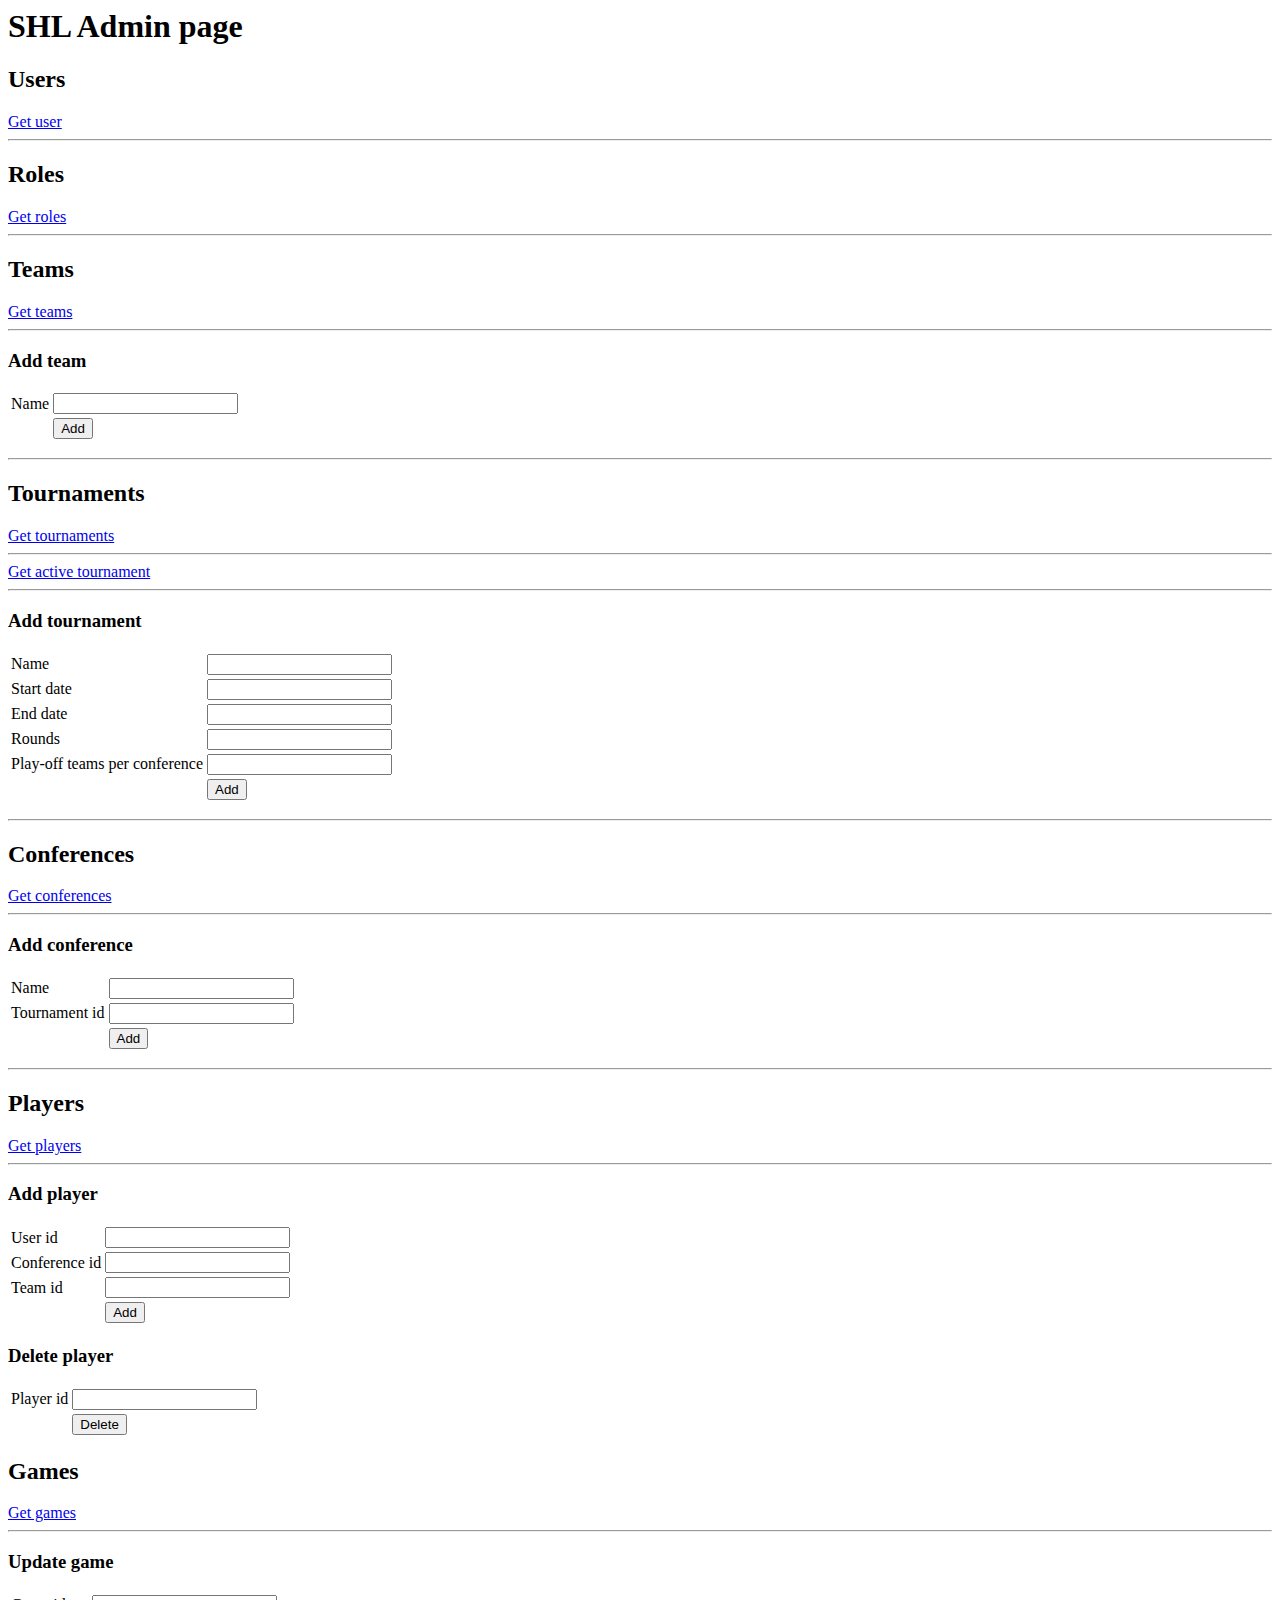
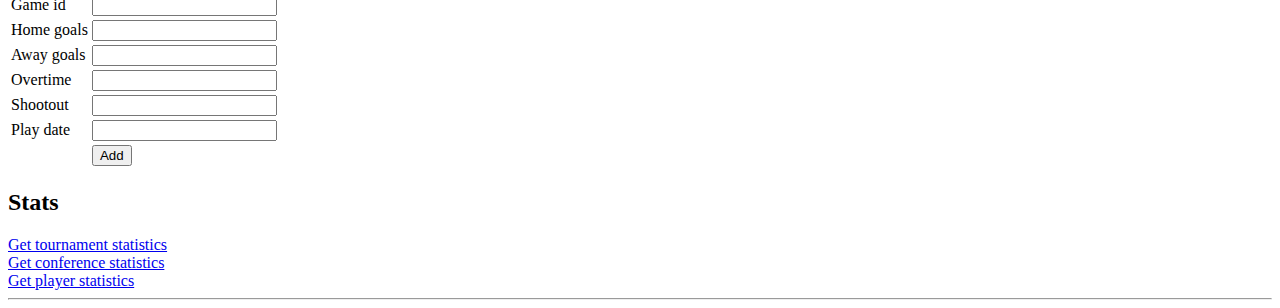
==== resources/public/test.html @ 978ccef1 "Listing of all tournaments" ====
<html>
<head>
    <title>SHL Admin page</title>
</head>
<body>
    <h1>SHL Admin page</h1>
    
    <h2>Users</h2>
    <div>
        <a href="/users/<username>/">Get user</a>
    </div>
    <hr />
    
    <h2>Roles</h2>
    <div>
        <a href="/roles/">Get roles</a>
    </div>
    <hr />
    
    
    <h2>Teams</h2>
    <div>
        <a href="/teams/">Get teams</a>
    </div>
    <hr />
    
    <h3>Add team</h3>
    <div>
        <form action="/teams/" method="post">
            <table>
                <tr>
                    <td>Name</td>
                    <td><input type="text" name="name" /></td>
                </tr>
                <tr>
                    <td>&nbsp;</td>
                    <td><input type="submit" value="Add" /></td>
                </tr>
            </table>
        </form>
    </div>
    <hr />
    
    <h2>Tournaments</h2>
    <div>
        <a href="/tournaments/">Get tournaments</a>
    </div>
    <hr />

    <div>
        <a href="/tournaments/active/">Get active tournament</a>
    </div>
    <hr />
    
    <h3>Add tournament</h3>
    <div>
        <form action="/tournaments/" method="post">
            <table>
                <tr>
                    <td>Name</td>
                    <td><input type="text" name="name" /></td>
                </tr>
                <tr>
                    <td>Start date</td>
                    <td><input type="text" name="startdate" /></td>
                </tr>
                <tr>
                    <td>End date</td>
                    <td><input type="text" name="enddate" /></td>
                </tr>
                <tr>
                    <td>Rounds</td>
                    <td><input type="text" name="games-per-player" /></td>
                </tr>
                <tr>
                    <td>Play-off teams per conference</td>
                    <td><input type="text" name="playoff-teams-per-conference" /></td>
                </tr>
                <tr>
                    <td>&nbsp;</td>
                    <td><input type="submit" value="Add" /></td>
                </tr>
            </table>
        </form>
    </div>
    <hr />
    
    <h2>Conferences</h2>
    <div>
        <a href="/tournaments/<id>/conferences/">Get conferences</a>
    </div>
    <hr />
    
    <h3>Add conference</h3>
    <div>
        <form action="/tournaments/conferences/" method="post">
            <table>
                <tr>
                    <td>Name</td>
                    <td><input type="text" name="name" /></td>
                </tr>
                <tr>
                    <td>Tournament id</td>
                    <td><input type="text" name="tournamentid" /></td>
                </tr>
                <tr>
                    <td>&nbsp;</td>
                    <td><input type="submit" value="Add" /></td>
                </tr>
            </table>
        </form>
    </div>
    <hr />
    
    <h2>Players</h2>
    <div>
        <a href="/players/conference/<conferenceid>/">Get players</a>
    </div>
    <hr />
    
    <h3>Add player</h3>
    <div>
        <form action="/players/" method="post">
            <table>
                <tr>
                    <td>User id</td>
                    <td><input type="text" name="userid" /></td>
                </tr>
                <tr>
                    <td>Conference id</td>
                    <td><input type="text" name="conferenceid" /></td>
                </tr>
                <tr>
                    <td>Team id</td>
                    <td><input type="text" name="teamid" /></td>
                </tr>
                <tr>
                    <td>&nbsp;</td>
                    <td><input type="submit" value="Add" /></td>
                </tr>
            </table>
        </form>
    </div>
    
    <h3>Delete player</h3>
    <div>
        <form action="/players/" method="delete">
            <table>
                <tr>
                    <td>Player id</td>
                    <td><input type="text" name="playerid" /></td>
                </tr>
                <tr>
                    <td>&nbsp;</td>
                    <td><input type="submit" value="Delete" /></td>
                </tr>
            </table>
        </form>
    </div>
    
    <h2>Games</h2>
    <div>
        <a href="/games/conference/<conferenceid>/">Get games</a>
    </div>
    <hr />
    
    <h3>Update game</h3>
    <div>
        <form action="/games/" method="put">
            <table>
                <tr>
                    <td>Game id</td>
                    <td><input type="text" name="gameid" /></td>
                </tr>
                <tr>
                    <td>Home goals</td>
                    <td><input type="text" name="home-goals" /></td>
                </tr>
                <tr>
                    <td>Away goals</td>
                    <td><input type="text" name="away-goals" /></td>
                </tr>
                <tr>
                    <td>Overtime</td>
                    <td><input type="text" name="overtime" /></td>
                </tr>
                <tr>
                    <td>Shootout</td>
                    <td><input type="text" name="shootout" /></td>
                </tr>
                <tr>
                    <td>Play date</td>
                    <td><input type="text" name="playdate" /></td>
                </tr>
                <tr>
                    <td>&nbsp;</td>
                    <td><input type="submit" value="Add" /></td>
                </tr>
            </table>
        </form>
    </div>
    
    <h2>Stats</h2>
    <div>
        <a href="/stats/tournament/<tournamentid>/">Get tournament statistics</a>
    </div>
    <div>
        <a href="/stats/conference/<conferenceid>/">Get conference statistics</a>
    </div>
    <div>
        <a href="/stats/player/<playerid>/">Get player statistics</a>
    </div>
    <hr />
    
</body>
</html>
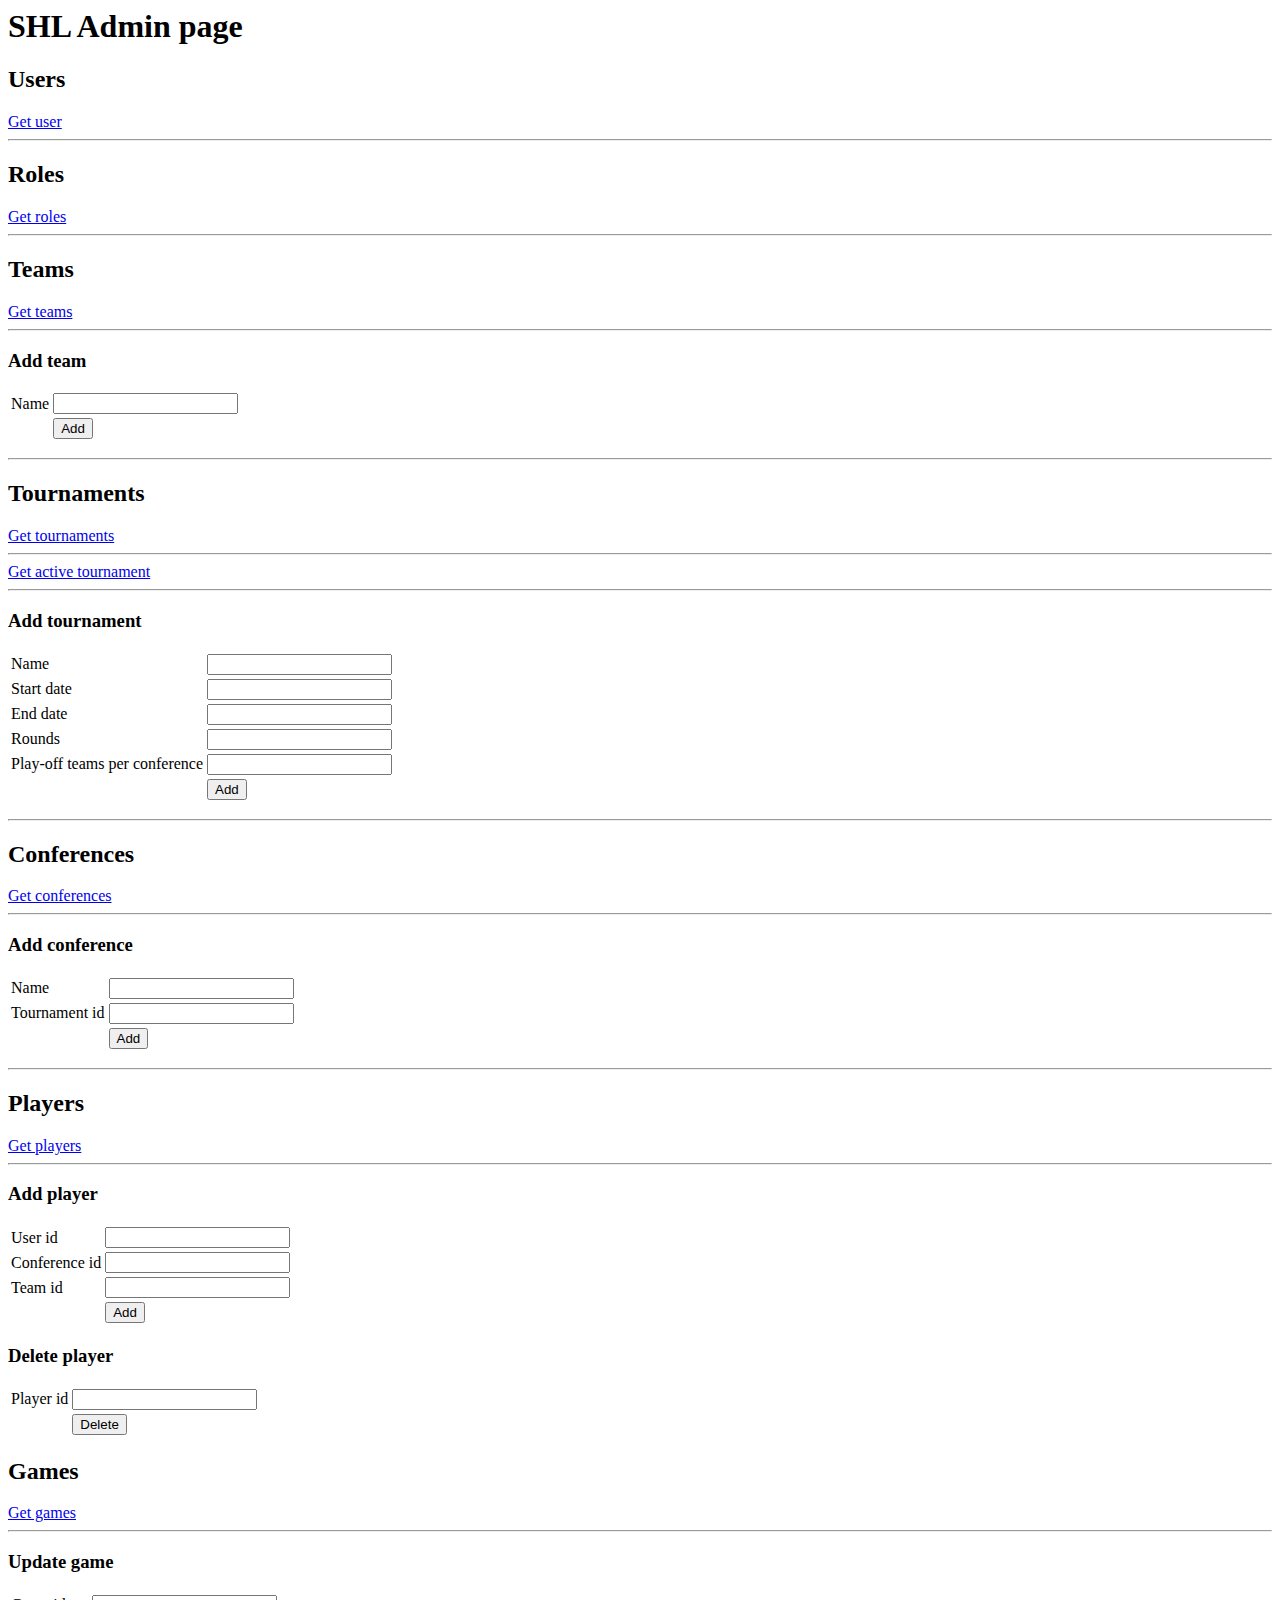
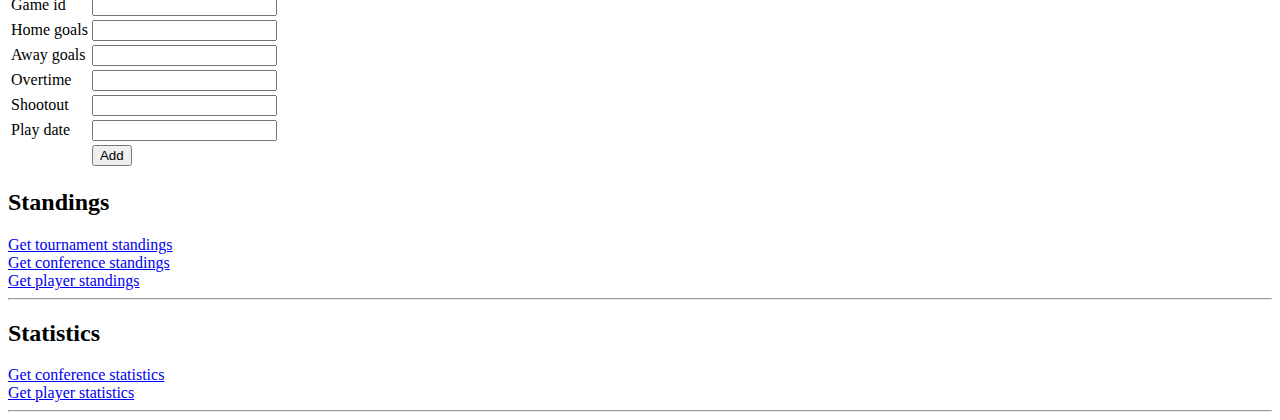
==== commit 3bac73d3: "Conference / tournament statistics" ====
--- a/resources/public/test.html
+++ b/resources/public/test.html
@@ -166,7 +166,7 @@
     
     <h3>Update game</h3>
     <div>
-        <form action="/games/" method="put">
+        <form action="/games/" method="post">
             <table>
                 <tr>
                     <td>Game id</td>
@@ -200,15 +200,25 @@
         </form>
     </div>
     
-    <h2>Stats</h2>
-    <div>
-        <a href="/stats/tournament/<tournamentid>/">Get tournament statistics</a>
-    </div>
-    <div>
-        <a href="/stats/conference/<conferenceid>/">Get conference statistics</a>
-    </div>
-    <div>
-        <a href="/stats/player/<playerid>/">Get player statistics</a>
+    <h2>Standings</h2>
+    <div>
+        <a href="/standings/tournament/<tournamentid>/">Get tournament standings</a>
+    </div>
+    <div>
+        <a href="/standings/conference/<conferenceid>/">Get conference standings</a>
+    </div>
+    <div>
+        <a href="/standings/player/<playerid>/">Get player standings</a>
+    </div>
+    <hr />
+    
+    
+    <h2>Statistics</h2>
+    <div>
+        <a href="/statistics/conference/<conferenceid>/">Get conference statistics</a>
+    </div>
+    <div>
+        <a href="/statistics/player/<playerid>/">Get player statistics</a>
     </div>
     <hr />
     
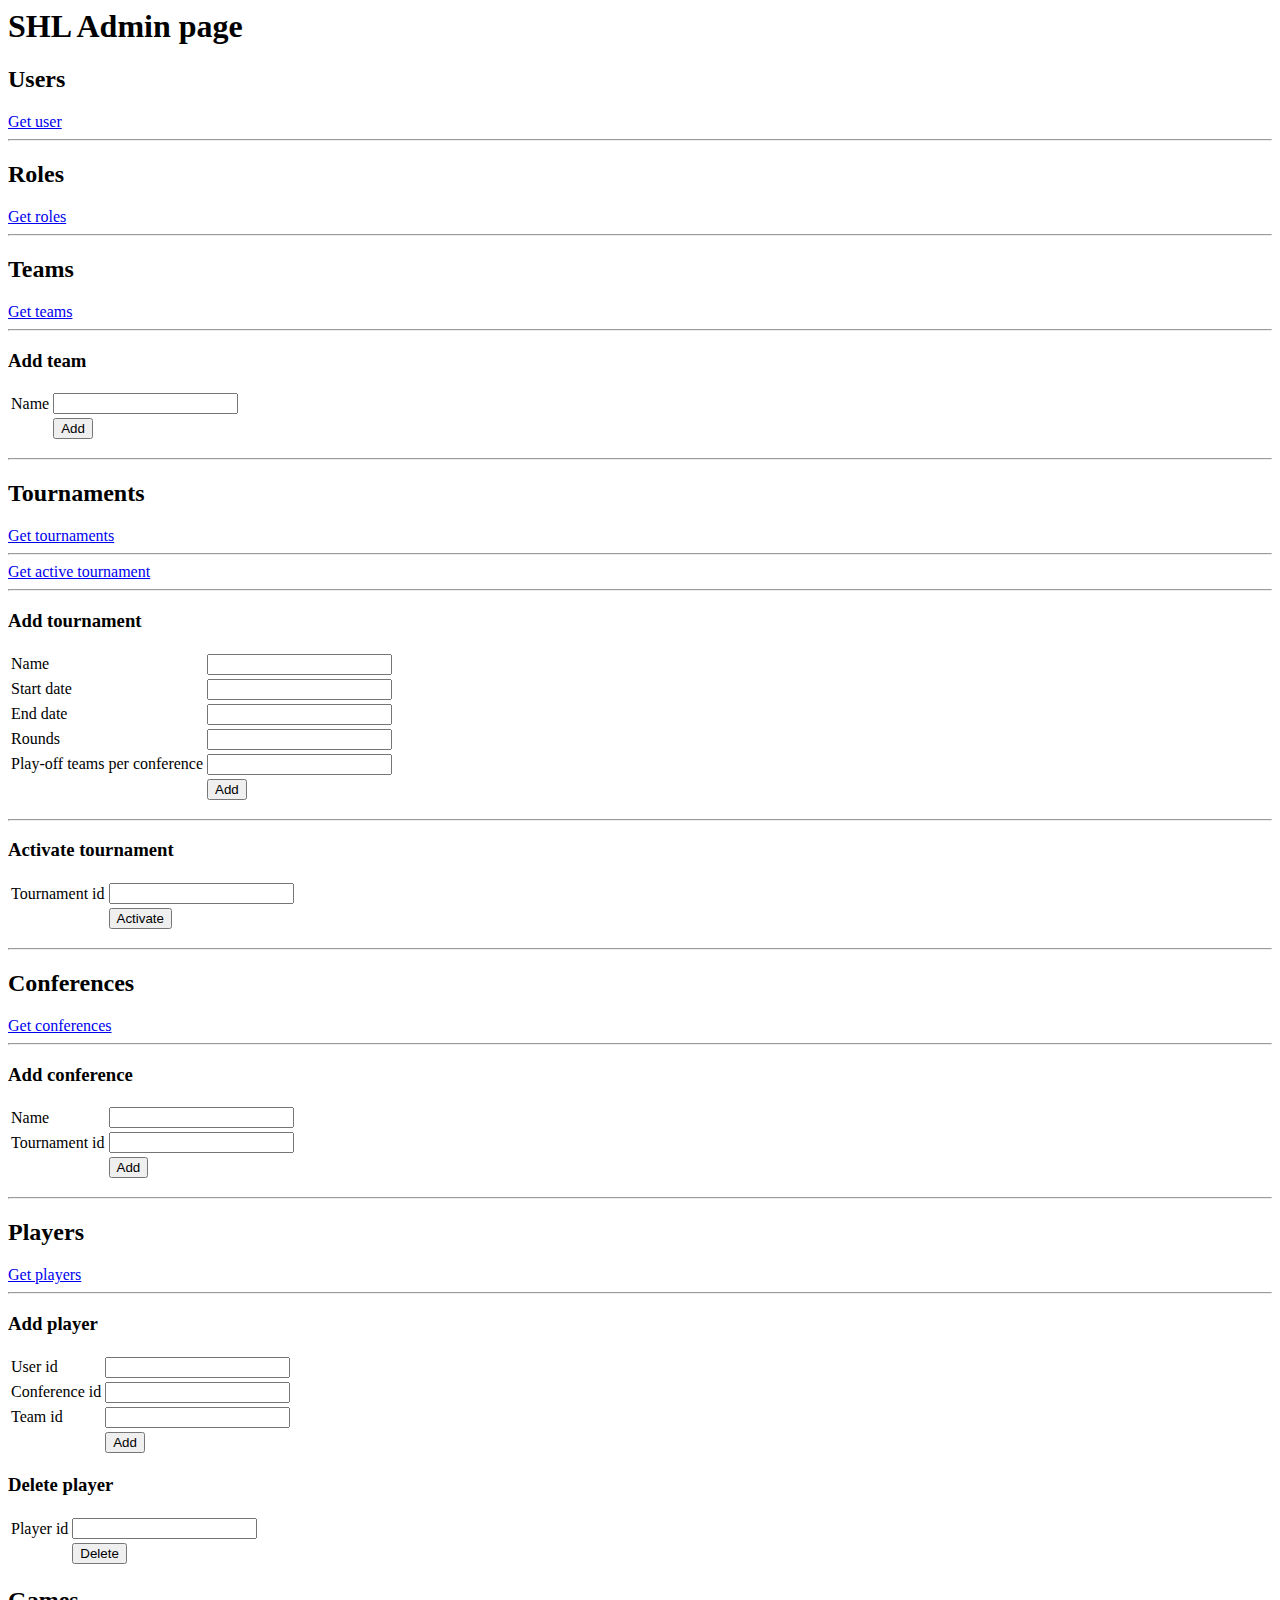
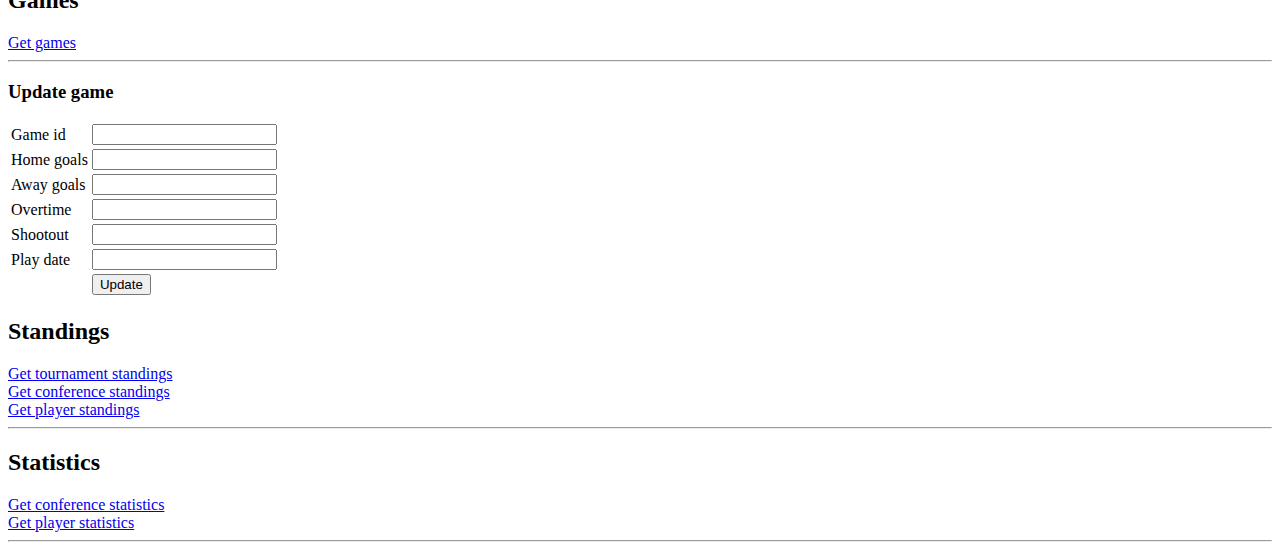
==== commit dd43440d: "POST request return saved data" ====
--- a/resources/public/test.html
+++ b/resources/public/test.html
@@ -70,15 +70,32 @@
                 </tr>
                 <tr>
                     <td>Rounds</td>
-                    <td><input type="text" name="games-per-player" /></td>
+                    <td><input type="number" name="games-per-player" /></td>
                 </tr>
                 <tr>
                     <td>Play-off teams per conference</td>
-                    <td><input type="text" name="playoff-teams-per-conference" /></td>
-                </tr>
-                <tr>
-                    <td>&nbsp;</td>
-                    <td><input type="submit" value="Add" /></td>
+                    <td><input type="number" name="playoff-teams-per-conference" /></td>
+                </tr>
+                <tr>
+                    <td>&nbsp;</td>
+                    <td><input type="submit" value="Add" /></td>
+                </tr>
+            </table>
+        </form>
+    </div>
+    <hr />
+    
+    <h3>Activate tournament</h3>
+    <div>
+        <form action="/tournaments/activate/" method="post">
+            <table>
+                <tr>
+                    <td>Tournament id</td>
+                    <td><input type="number" name="tournamentid" /></td>
+                </tr>
+                <tr>
+                    <td>&nbsp;</td>
+                    <td><input type="submit" value="Activate" /></td>
                 </tr>
             </table>
         </form>
@@ -101,7 +118,7 @@
                 </tr>
                 <tr>
                     <td>Tournament id</td>
-                    <td><input type="text" name="tournamentid" /></td>
+                    <td><input type="number" name="tournamentid" /></td>
                 </tr>
                 <tr>
                     <td>&nbsp;</td>
@@ -124,15 +141,15 @@
             <table>
                 <tr>
                     <td>User id</td>
-                    <td><input type="text" name="userid" /></td>
+                    <td><input type="number" name="userid" /></td>
                 </tr>
                 <tr>
                     <td>Conference id</td>
-                    <td><input type="text" name="conferenceid" /></td>
+                    <td><input type="number" name="conferenceid" /></td>
                 </tr>
                 <tr>
                     <td>Team id</td>
-                    <td><input type="text" name="teamid" /></td>
+                    <td><input type="number" name="teamid" /></td>
                 </tr>
                 <tr>
                     <td>&nbsp;</td>
@@ -148,7 +165,7 @@
             <table>
                 <tr>
                     <td>Player id</td>
-                    <td><input type="text" name="playerid" /></td>
+                    <td><input type="number" name="playerid" /></td>
                 </tr>
                 <tr>
                     <td>&nbsp;</td>
@@ -170,15 +187,15 @@
             <table>
                 <tr>
                     <td>Game id</td>
-                    <td><input type="text" name="gameid" /></td>
+                    <td><input type="number" name="gameid" /></td>
                 </tr>
                 <tr>
                     <td>Home goals</td>
-                    <td><input type="text" name="home-goals" /></td>
+                    <td><input type="number" name="home-goals" /></td>
                 </tr>
                 <tr>
                     <td>Away goals</td>
-                    <td><input type="text" name="away-goals" /></td>
+                    <td><input type="number" name="away-goals" /></td>
                 </tr>
                 <tr>
                     <td>Overtime</td>
@@ -194,7 +211,7 @@
                 </tr>
                 <tr>
                     <td>&nbsp;</td>
-                    <td><input type="submit" value="Add" /></td>
+                    <td><input type="submit" value="Update" /></td>
                 </tr>
             </table>
         </form>
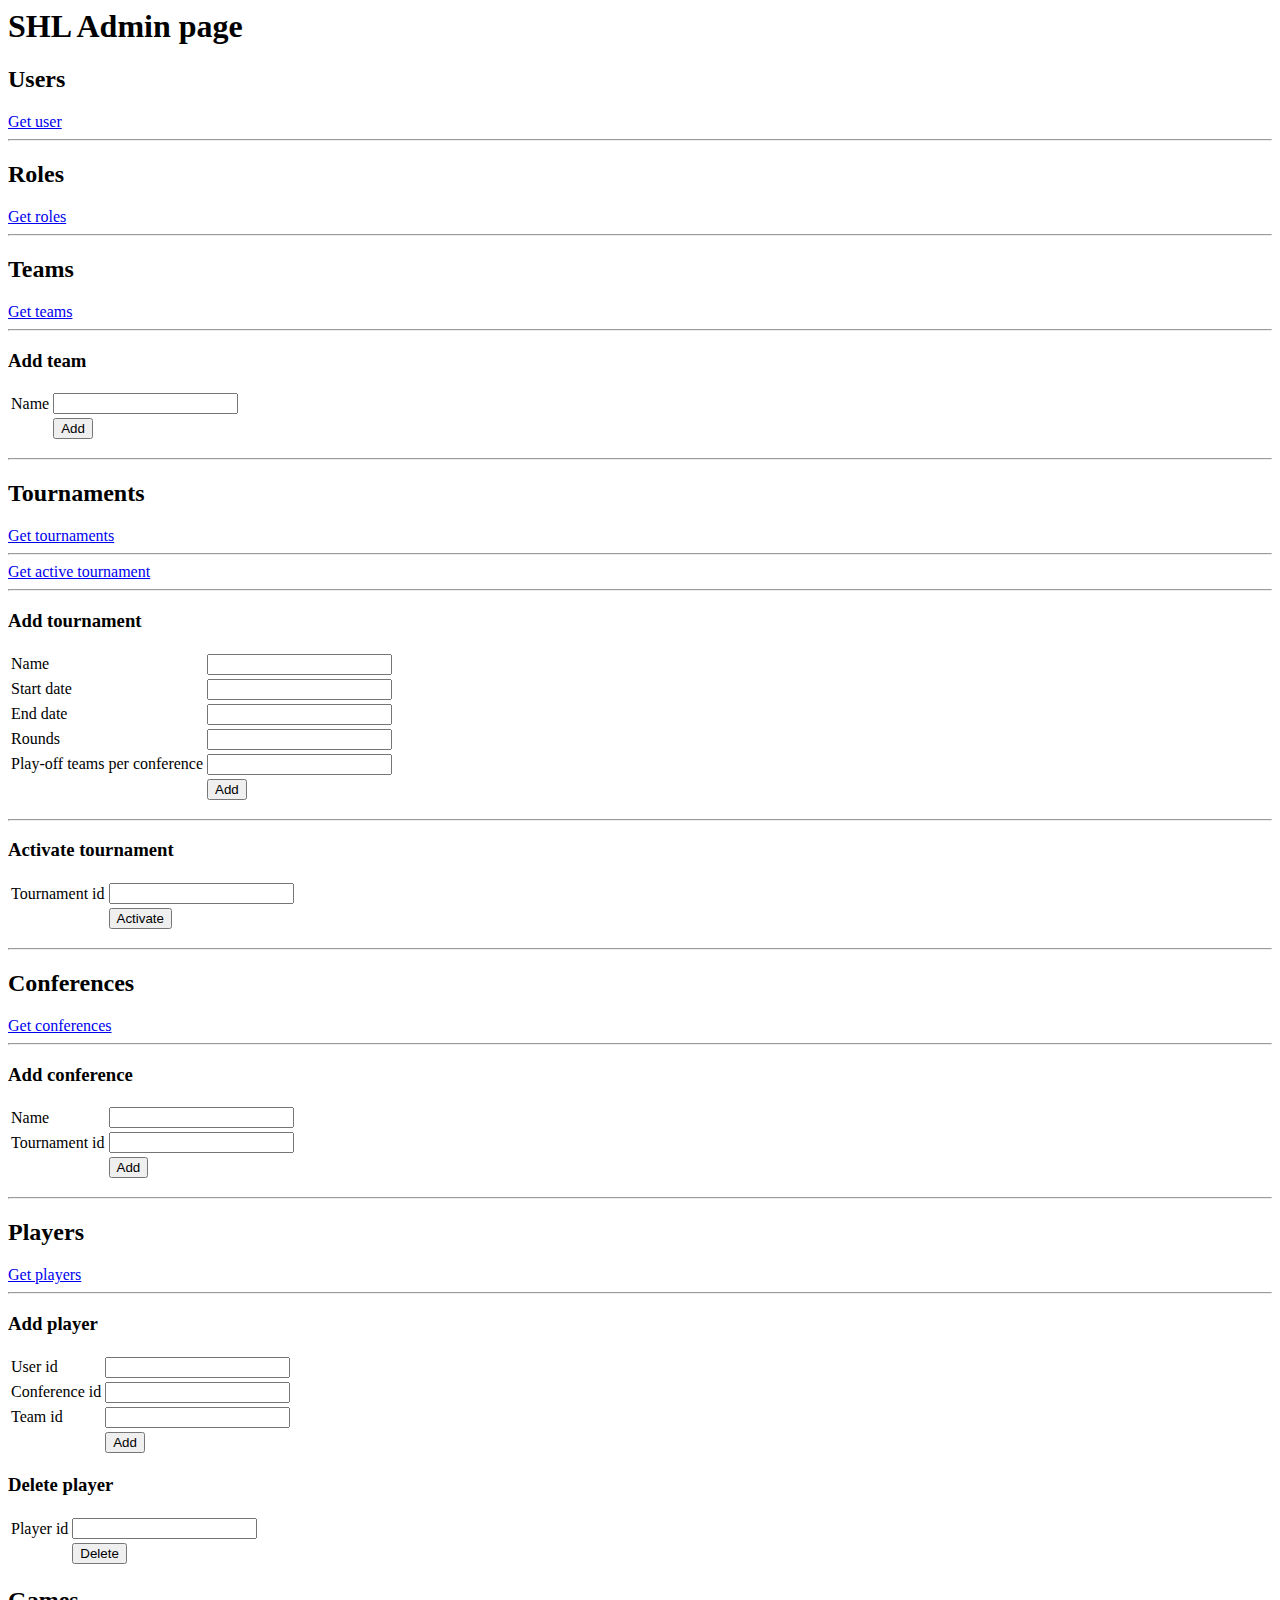
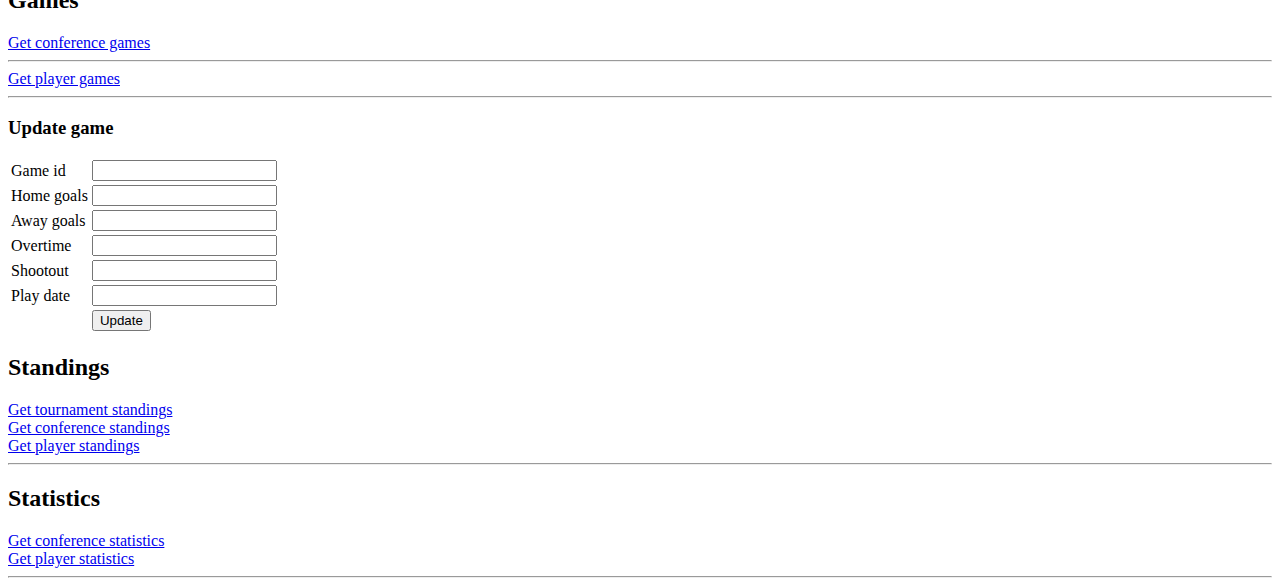
==== commit 0403de07: "Player's games" ====
--- a/resources/public/test.html
+++ b/resources/public/test.html
@@ -7,26 +7,26 @@
     
     <h2>Users</h2>
     <div>
-        <a href="/users/<username>/">Get user</a>
+        <a href="/shl/users/<username>/">Get user</a>
     </div>
     <hr />
     
     <h2>Roles</h2>
     <div>
-        <a href="/roles/">Get roles</a>
+        <a href="/shl/roles/">Get roles</a>
     </div>
     <hr />
     
     
     <h2>Teams</h2>
     <div>
-        <a href="/teams/">Get teams</a>
+        <a href="/shl/teams/">Get teams</a>
     </div>
     <hr />
     
     <h3>Add team</h3>
     <div>
-        <form action="/teams/" method="post">
+        <form action="/shl/teams/" method="post">
             <table>
                 <tr>
                     <td>Name</td>
@@ -43,18 +43,18 @@
     
     <h2>Tournaments</h2>
     <div>
-        <a href="/tournaments/">Get tournaments</a>
+        <a href="/shl/tournaments/">Get tournaments</a>
     </div>
     <hr />
 
     <div>
-        <a href="/tournaments/active/">Get active tournament</a>
+        <a href="/shl/tournaments/active/">Get active tournament</a>
     </div>
     <hr />
     
     <h3>Add tournament</h3>
     <div>
-        <form action="/tournaments/" method="post">
+        <form action="/shl/tournaments/" method="post">
             <table>
                 <tr>
                     <td>Name</td>
@@ -87,7 +87,7 @@
     
     <h3>Activate tournament</h3>
     <div>
-        <form action="/tournaments/activate/" method="post">
+        <form action="/shl/tournaments/activate/" method="post">
             <table>
                 <tr>
                     <td>Tournament id</td>
@@ -104,13 +104,13 @@
     
     <h2>Conferences</h2>
     <div>
-        <a href="/tournaments/<id>/conferences/">Get conferences</a>
+        <a href="/shl/tournaments/<id>/conferences/">Get conferences</a>
     </div>
     <hr />
     
     <h3>Add conference</h3>
     <div>
-        <form action="/tournaments/conferences/" method="post">
+        <form action="/shl/tournaments/conferences/" method="post">
             <table>
                 <tr>
                     <td>Name</td>
@@ -131,13 +131,13 @@
     
     <h2>Players</h2>
     <div>
-        <a href="/players/conference/<conferenceid>/">Get players</a>
+        <a href="/shl/players/conference/<conferenceid>/">Get players</a>
     </div>
     <hr />
     
     <h3>Add player</h3>
     <div>
-        <form action="/players/" method="post">
+        <form action="/shl/players/" method="post">
             <table>
                 <tr>
                     <td>User id</td>
@@ -161,7 +161,7 @@
     
     <h3>Delete player</h3>
     <div>
-        <form action="/players/" method="delete">
+        <form action="/shl/players/" method="delete">
             <table>
                 <tr>
                     <td>Player id</td>
@@ -177,13 +177,17 @@
     
     <h2>Games</h2>
     <div>
-        <a href="/games/conference/<conferenceid>/">Get games</a>
+        <a href="/shl/games/conference/<conferenceid>/">Get conference games</a>
+    </div>
+    <hr />
+	<div>
+        <a href="/shl/games/player/<playerid>/">Get player games</a>
     </div>
     <hr />
     
     <h3>Update game</h3>
     <div>
-        <form action="/games/" method="post">
+        <form action="/shl/games/" method="post">
             <table>
                 <tr>
                     <td>Game id</td>
@@ -219,23 +223,23 @@
     
     <h2>Standings</h2>
     <div>
-        <a href="/standings/tournament/<tournamentid>/">Get tournament standings</a>
-    </div>
-    <div>
-        <a href="/standings/conference/<conferenceid>/">Get conference standings</a>
-    </div>
-    <div>
-        <a href="/standings/player/<playerid>/">Get player standings</a>
+        <a href="/shl/standings/tournament/<tournamentid>/">Get tournament standings</a>
+    </div>
+    <div>
+        <a href="/shl/standings/conference/<conferenceid>/">Get conference standings</a>
+    </div>
+    <div>
+        <a href="/shl/standings/player/<playerid>/">Get player standings</a>
     </div>
     <hr />
     
     
     <h2>Statistics</h2>
     <div>
-        <a href="/statistics/conference/<conferenceid>/">Get conference statistics</a>
-    </div>
-    <div>
-        <a href="/statistics/player/<playerid>/">Get player statistics</a>
+        <a href="/shl/statistics/conference/<conferenceid>/">Get conference statistics</a>
+    </div>
+    <div>
+        <a href="/shl/statistics/player/<playerid>/">Get player statistics</a>
     </div>
     <hr />
     
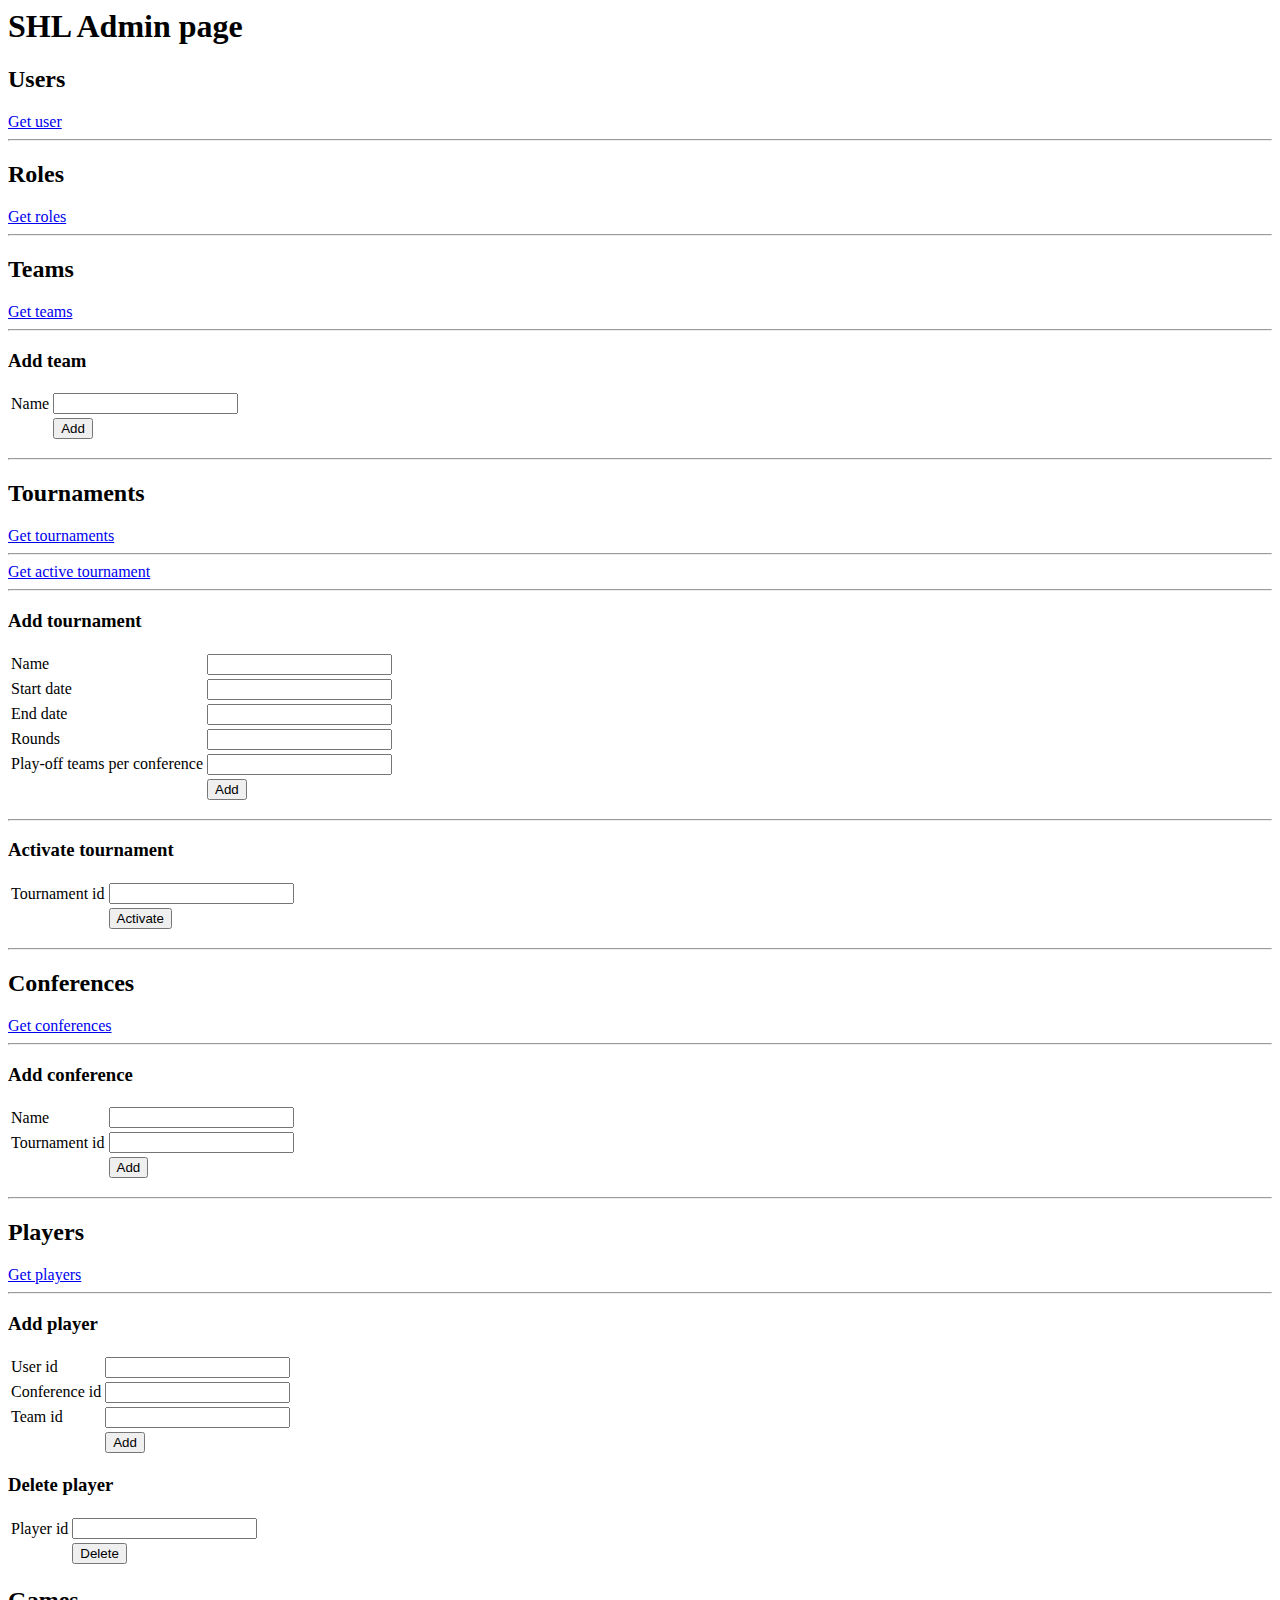
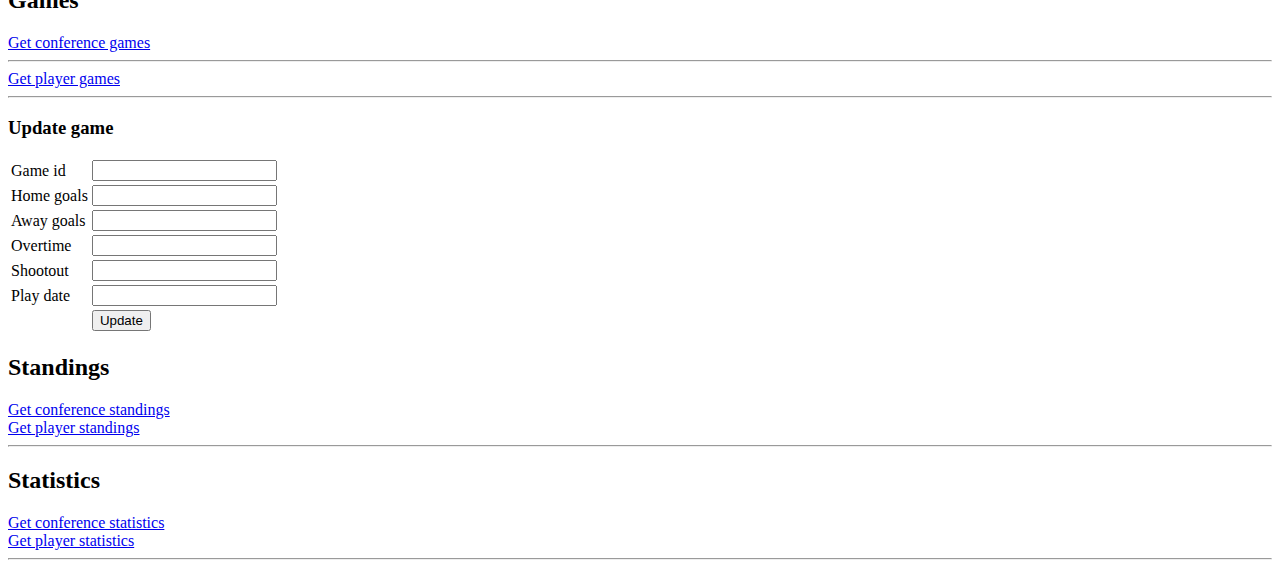
==== commit 43b5b15f: "Correct sort to standings" ====
--- a/resources/public/test.html
+++ b/resources/public/test.html
@@ -223,9 +223,6 @@
     
     <h2>Standings</h2>
     <div>
-        <a href="/shl/standings/tournament/<tournamentid>/">Get tournament standings</a>
-    </div>
-    <div>
         <a href="/shl/standings/conference/<conferenceid>/">Get conference standings</a>
     </div>
     <div>
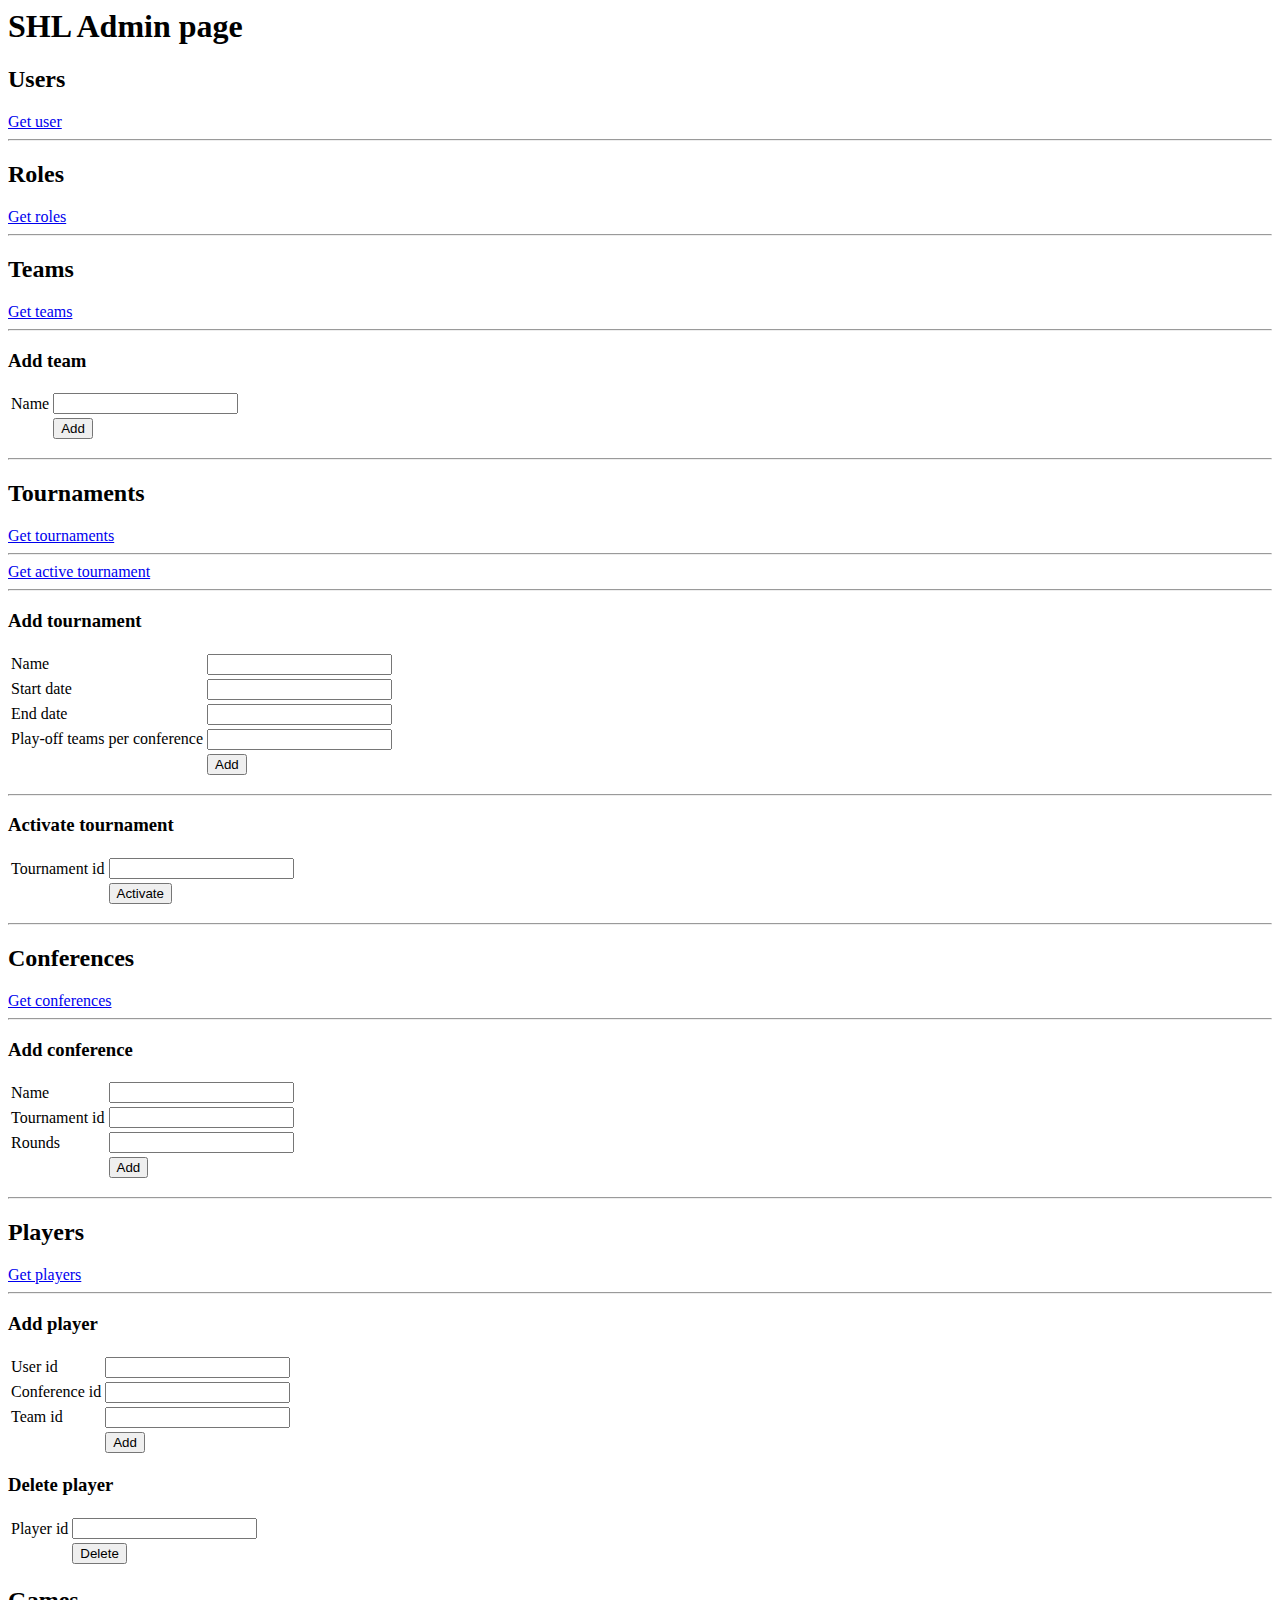
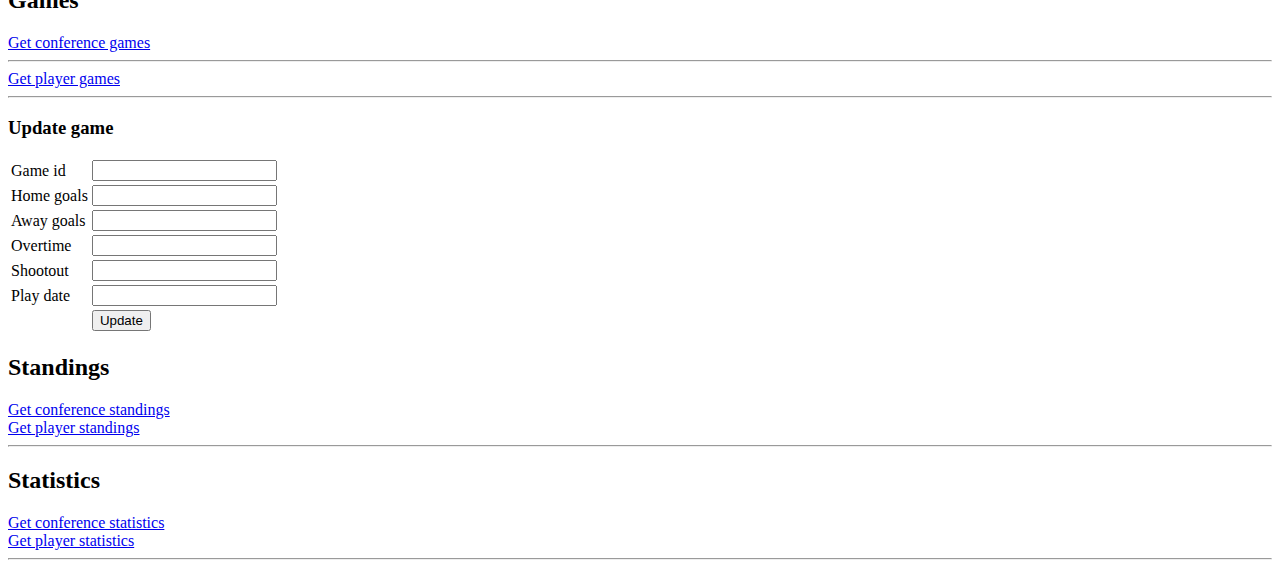
==== commit dc6a8f33: "Moved games per player from tournament to conference" ====
--- a/resources/public/test.html
+++ b/resources/public/test.html
@@ -69,58 +69,58 @@
                     <td><input type="text" name="enddate" /></td>
                 </tr>
                 <tr>
+                    <td>Play-off teams per conference</td>
+                    <td><input type="number" name="playoff-teams-per-conference" /></td>
+                </tr>
+                <tr>
+                    <td>&nbsp;</td>
+                    <td><input type="submit" value="Add" /></td>
+                </tr>
+            </table>
+        </form>
+    </div>
+    <hr />
+    
+    <h3>Activate tournament</h3>
+    <div>
+        <form action="/shl/tournaments/activate/" method="post">
+            <table>
+                <tr>
+                    <td>Tournament id</td>
+                    <td><input type="number" name="tournamentid" /></td>
+                </tr>
+                <tr>
+                    <td>&nbsp;</td>
+                    <td><input type="submit" value="Activate" /></td>
+                </tr>
+            </table>
+        </form>
+    </div>
+    <hr />
+    
+    <h2>Conferences</h2>
+    <div>
+        <a href="/shl/tournaments/<id>/conferences/">Get conferences</a>
+    </div>
+    <hr />
+    
+    <h3>Add conference</h3>
+    <div>
+        <form action="/shl/tournaments/conferences/" method="post">
+            <table>
+                <tr>
+                    <td>Name</td>
+                    <td><input type="text" name="name" /></td>
+                </tr>
+                <tr>
+                    <td>Tournament id</td>
+                    <td><input type="number" name="tournamentid" /></td>
+                </tr>
+                <tr>
                     <td>Rounds</td>
                     <td><input type="number" name="games-per-player" /></td>
                 </tr>
                 <tr>
-                    <td>Play-off teams per conference</td>
-                    <td><input type="number" name="playoff-teams-per-conference" /></td>
-                </tr>
-                <tr>
-                    <td>&nbsp;</td>
-                    <td><input type="submit" value="Add" /></td>
-                </tr>
-            </table>
-        </form>
-    </div>
-    <hr />
-    
-    <h3>Activate tournament</h3>
-    <div>
-        <form action="/shl/tournaments/activate/" method="post">
-            <table>
-                <tr>
-                    <td>Tournament id</td>
-                    <td><input type="number" name="tournamentid" /></td>
-                </tr>
-                <tr>
-                    <td>&nbsp;</td>
-                    <td><input type="submit" value="Activate" /></td>
-                </tr>
-            </table>
-        </form>
-    </div>
-    <hr />
-    
-    <h2>Conferences</h2>
-    <div>
-        <a href="/shl/tournaments/<id>/conferences/">Get conferences</a>
-    </div>
-    <hr />
-    
-    <h3>Add conference</h3>
-    <div>
-        <form action="/shl/tournaments/conferences/" method="post">
-            <table>
-                <tr>
-                    <td>Name</td>
-                    <td><input type="text" name="name" /></td>
-                </tr>
-                <tr>
-                    <td>Tournament id</td>
-                    <td><input type="number" name="tournamentid" /></td>
-                </tr>
-                <tr>
                     <td>&nbsp;</td>
                     <td><input type="submit" value="Add" /></td>
                 </tr>
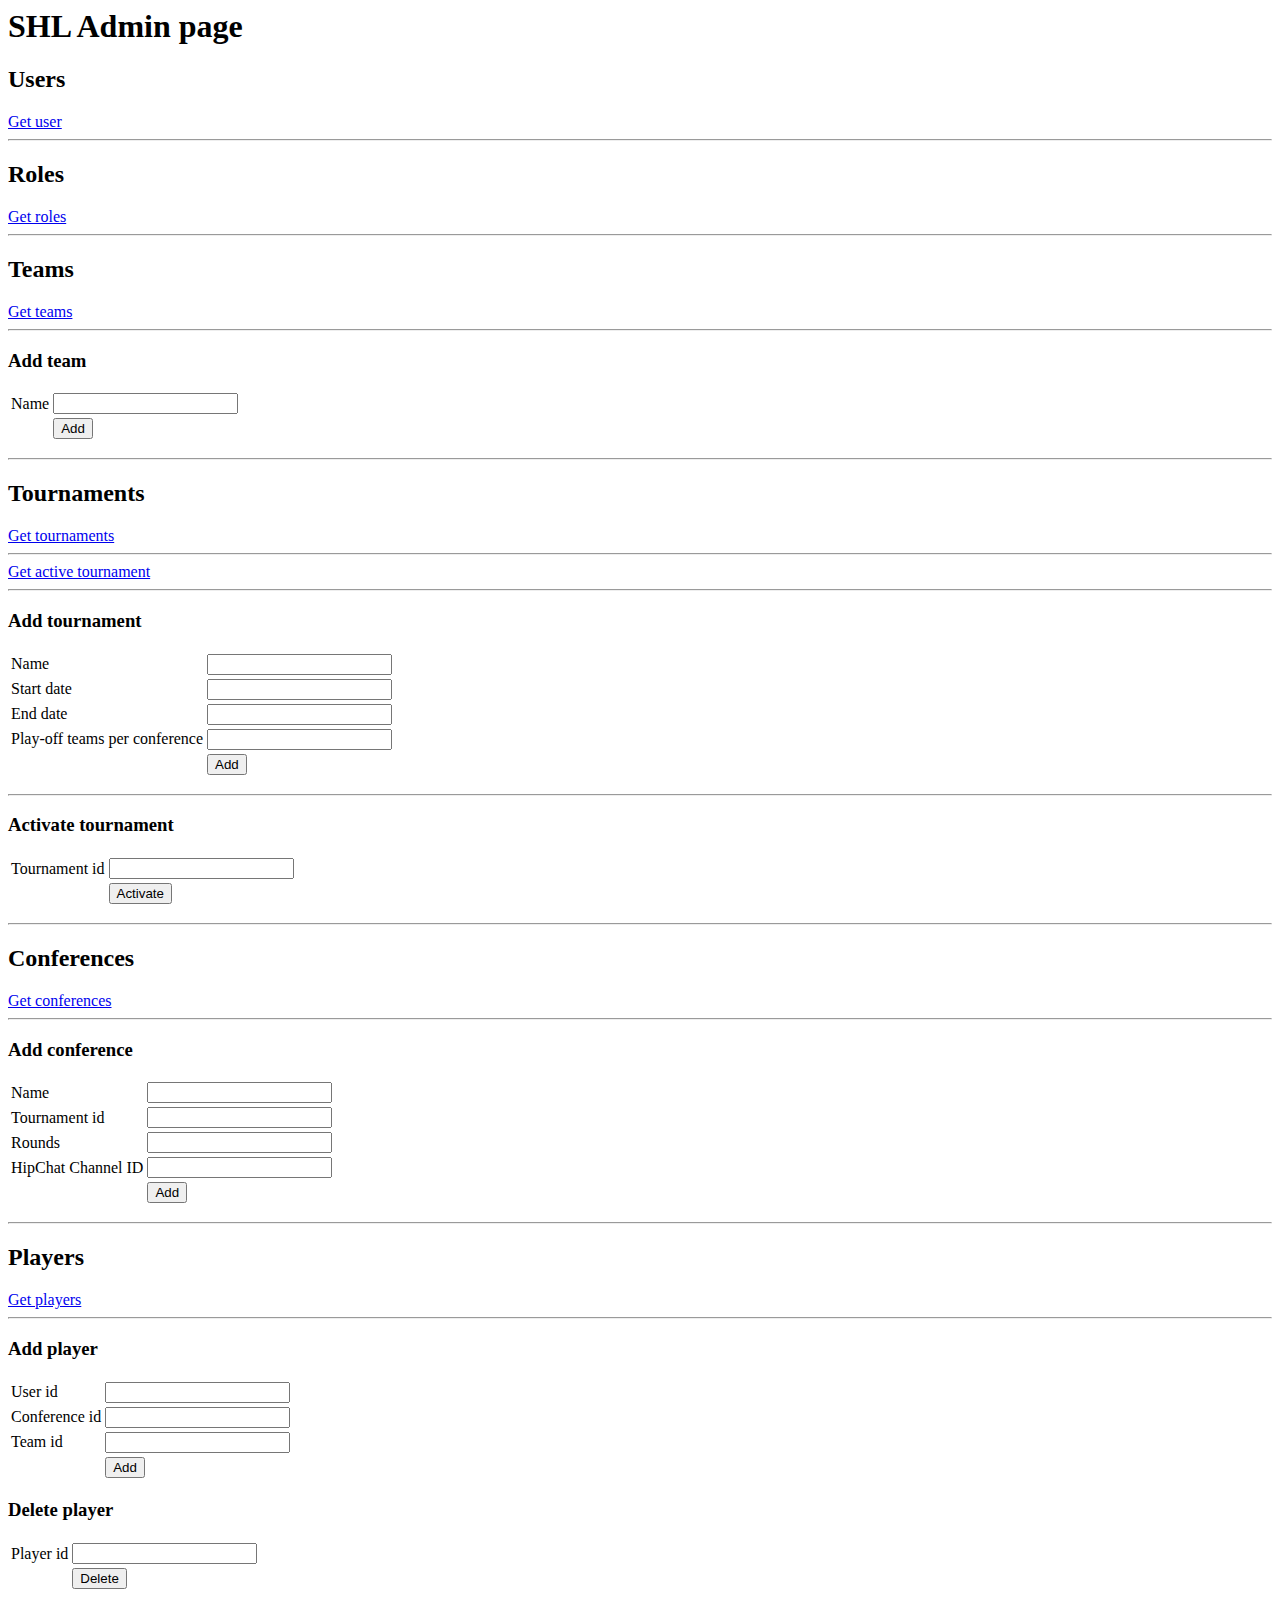
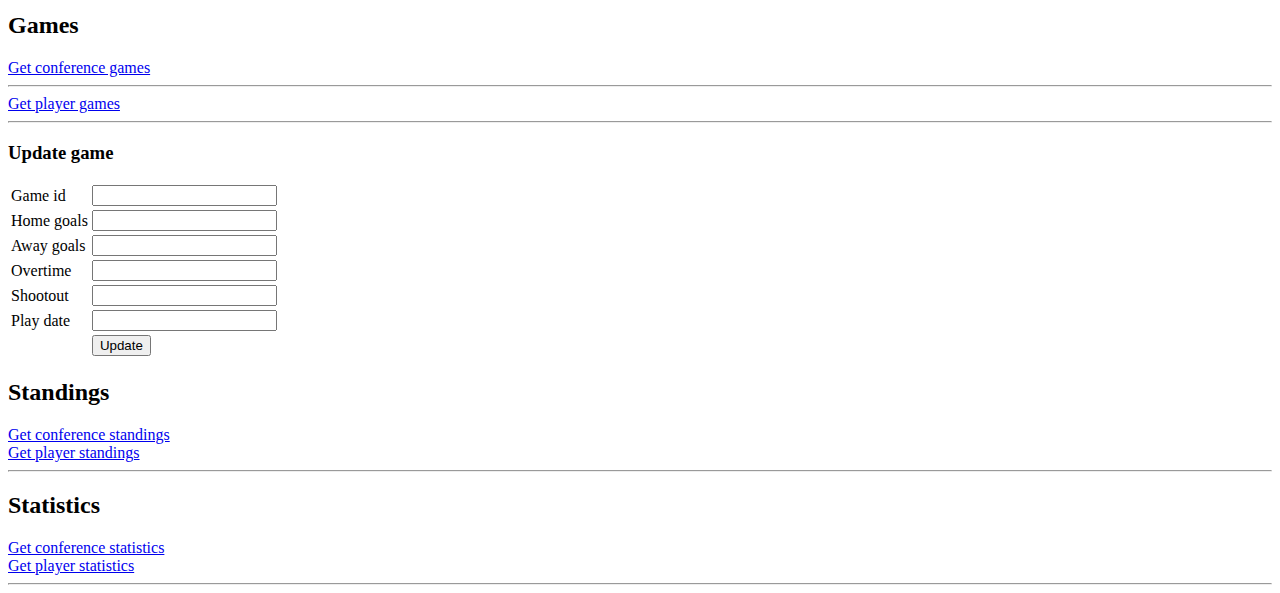
==== commit e61f38ec: "hipchat notification on game result update" ====
--- a/resources/public/test.html
+++ b/resources/public/test.html
@@ -121,6 +121,10 @@
                     <td><input type="number" name="games-per-player" /></td>
                 </tr>
                 <tr>
+                    <td>HipChat Channel ID</td>
+                    <td><input type="text" name="hipchat-channel-id" /></td>
+                </tr>
+                <tr>
                     <td>&nbsp;</td>
                     <td><input type="submit" value="Add" /></td>
                 </tr>
